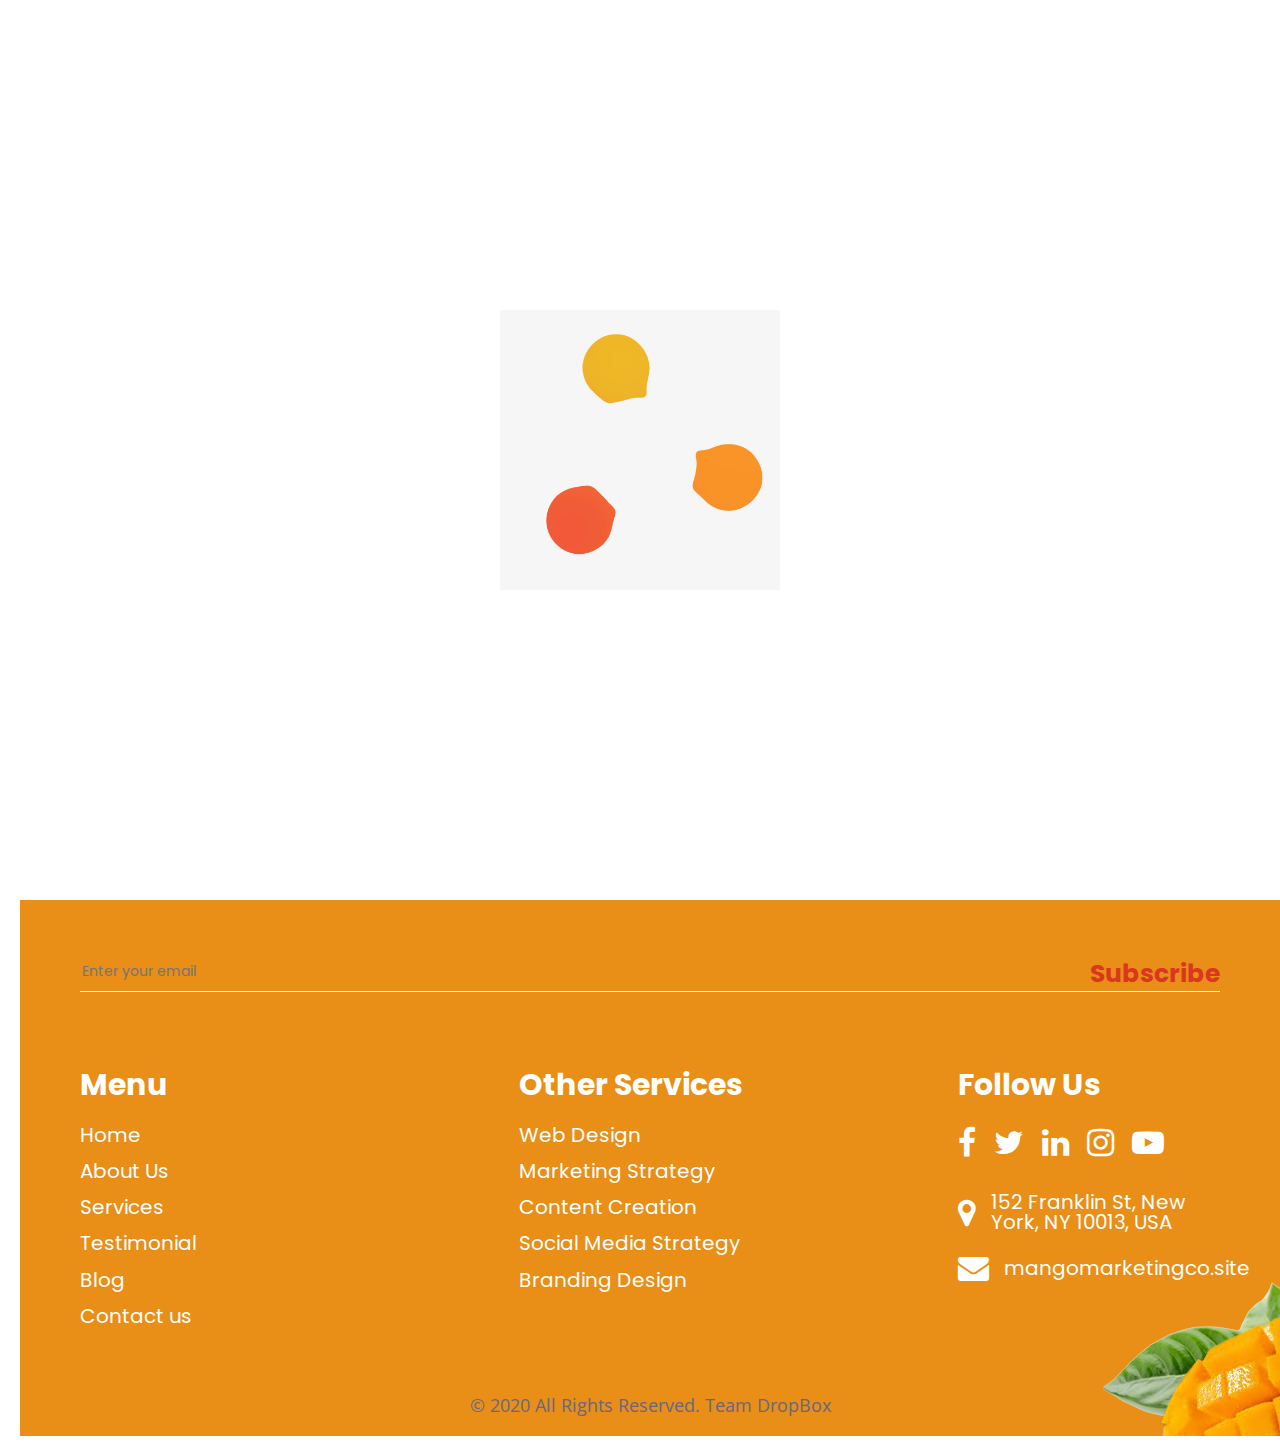
==== about.html @ 28aa12f8 "Restyling and Content Update" ====
<!DOCTYPE html>
<html lang="en">
   <head>
      <!-- basic -->
      <meta charset="utf-8">
      <meta http-equiv="X-UA-Compatible" content="IE=edge">
      <!-- mobile metas -->
      <meta name="viewport" content="width=device-width, initial-scale=1">
      <meta name="viewport" content="initial-scale=1, maximum-scale=1">
      <!-- site metas -->
      <title>About Us</title>
      <meta name="keywords" content="">
      <meta name="description" content="">
      <meta name="author" content="">
      <!-- bootstrap css -->
      <link rel="stylesheet" href="css/bootstrap.min.css">
      <!-- style css -->
      <link rel="stylesheet" href="css/style.css">
      <!-- Responsive-->
      <link rel="stylesheet" href="css/responsive.css">
      <!-- fevicon -->
      <link rel="icon" href="images/mangologo.png" type="image/gif" />
      <!-- Scrollbar Custom CSS -->
      <link rel="stylesheet" href="css/jquery.mCustomScrollbar.min.css">
      <link rel="stylesheet" href="css/owl.carousel.min.css">
      <!-- Tweaks for older IEs-->
      <link rel="stylesheet" href="https://netdna.bootstrapcdn.com/font-awesome/4.0.3/css/font-awesome.css">
      <link rel="stylesheet" href="https://cdnjs.cloudflare.com/ajax/libs/fancybox/2.1.5/jquery.fancybox.min.css" media="screen">
      <link rel="stylesheet" href="https://rawgit.com/LeshikJanz/libraries/master/Bootstrap/baguetteBox.min.css">
      <!--[if lt IE 9]>
      <script src="https://oss.maxcdn.com/html5shiv/3.7.3/html5shiv.min.js"></script>
      <script src="https://oss.maxcdn.com/respond/1.4.2/respond.min.js"></script><![endif]-->
   </head>
   <!-- body -->
   <body class="main-layout inner_page">
      <!-- loader  -->
      <div class="loader_bg">
         <div class="loader"><img src="images/loading.gif" alt="#"/></div>
      </div>
      <!-- end loader -->
      <!-- header -->
      <div class="header">
         <div class="container-fluid">
            <div class="row d_flex">
               <div class="col-xl-1 col-lg-3 col-sm-2 col logo_section">
                  <div class="full">
                     <div class="center-desk">
                        <div class="logo">
                           <a href="index.html">Mango</a>
                        </div>
                     </div>
                  </div>
               </div>
               <div class="col-xl-7 col-lg-9 col-md-10 col-sm-12">
                  <nav class="navigation navbar navbar-expand-md navbar-dark">
                    <button
                      class="navbar-toggler"
                      type="button"
                      data-toggle="collapse"
                      data-target="#navbarsExample04"
                      aria-controls="navbarsExample04"
                      aria-expanded="false"
                      aria-label="Toggle navigation"
                    >
                      <span class="navbar-toggler-icon"></span>
                    </button>
                    <div class="collapse navbar-collapse" id="navbarsExample04">
                      <ul class="navbar-nav mr-auto">
                        <li class="nav-item ">
                          <a class="nav-link" href="index.html">Home</a>
                        </li>
                        <li class="nav-item active">
                          <a class="nav-link" href="about.html">About</a>
                        </li>
                        <li class="nav-item">
                          <a class="nav-link" href="service.html">Service</a>
                        </li>
                        <li class="nav-item">
                          <a class="nav-link" href="testimonial.html">Testimonial</a>
                        </li>
                        <li class="nav-item">
                          <a class="nav-link" href="blog.html">Blog</a>
                        </li>
                        <li class="nav-item">
                          <a class="nav-link" href="contact.html">Contact Us</a>
                        </li>
                        <li class="nav-item">
                          <a
                            class="nav-link"
                            style="background: transparent"
                            href="Javascript:void(0)"
                            ><i class="fa fa-search"></i
                          ></a>
                        </li>
                      </ul>
                    </div>
                  </nav>
                </div>
                <div class="col-md-4 re_no">
                  <ul class="infomaco">
                    <li>
                      <i class="fa fa-phone" aria-hidden="true"></i
                      >billyadamson@mangomarketingco.site
                    </li>
                  </ul>
                </div>
            </div>
         </div>
      </div>
      <!-- end header inner -->
      <!-- about -->
      <div class="about">
         <div class="container">
            <div class="row d_flex grid">
               <div class="col-md-6">
                  <div class="about_img text_align_center">
                     <figure><img src="images/aboutpic.png" alt="#"/></figure>
                  </div>
               </div>
               <div class="col-md-6 order1">
                  <div class="titlepage text_align_left">
                  <h2>About Mango Marketing</h2>
                  <p>
                     Mango Marketing Co is a leading provider of visual assistant
                     services, specializing in crafting captivating visuals that
                     amplify brands and drive meaningful connections. With a talented
                     team of experts, we deliver exceptional visual solutions
                     tailored to our clients' unique needs. From graphic design to
                     video production, we bring visions to life, leaving a lasting
                     impact on audiences. Choose Mango Marketing Co for
                     transformative visual communication.
                  </p>
                  </div>
               </div>
            </div>
         </div>
      </div>
      <!-- end about -->
      <!--  footer -->
      <footer>
         <div class="footer">
           <div class="container">
             <div class="row">
               <div class="col-md-12">
                 <a class="logo_bottom" href="index.html">Mango</a>
               </div>
               <div class="col-md-12">
                 <form class="form_subscri">
                   <div class="row">
                     <div class="col-md-12">
                       <input
                         class="subsrib"
                         placeholder="Enter your email"
                         type="text"
                         name="Enter your email"
                       />
                     </div>
                     <div class="col-md-12">
                       <button class="subsci_btn">Subscribe</button>
                     </div>
                   </div>
                 </form>
               </div>
               <div class="col-lg-9 col-md-8">
                 <div class="row">
                   <div class="col-md-6">
                     <div class="infoma text_align_left">
                       <h3>Menu</h3>
                       <ul class="menu_bottom">
                         <li><a href="index.html">Home</a></li>
                         <li><a href="about.html">About Us</a></li>
                         <li><a href="service.html">Services</a></li>
                         <li><a href="testimonial.html">Testimonial</a></li>
                         <li><a href="blog.html">Blog</a></li>
                         <li><a href="contact.html">Contact us</a></li>
                       </ul>
                     </div>
                   </div>
                   <div class="col-md-6">
                     <div class="infoma text_align_left">
                       <h3>Other Services</h3>
                       <ul class="menu_bottom">
                         <li><a href="Javascript:void(0)">Web Design</a></li>
                         <li><a href="Javascript:void(0)">Marketing Strategy </a></li>
                         <li><a href="Javascript:void(0)">Content Creation</a></li>
                         <li><a href="Javascript:void(0)">Social Media Strategy</a></li>
                         <li><a href="Javascript:void(0)">Branding Design</a></li>
                       </ul>
                     </div>
                   </div>
                 </div>
               </div>
               <div class="col-lg-3 col-md-4">
                 <div class="infoma">
                   <h3>Follow Us</h3>
                   <ul class="social_icon">
                     <li>
                       <a href="Javascript:void(0)"
                         ><i class="fa fa-facebook" aria-hidden="true"></i
                       ></a>
                     </li>
                     <li>
                       <a href="Javascript:void(0)"
                         ><i class="fa fa-twitter" aria-hidden="true"></i
                       ></a>
                     </li>
                     <li>
                       <a href="Javascript:void(0)"
                         ><i class="fa fa-linkedin" aria-hidden="true"></i
                       ></a>
                     </li>
                     <li>
                       <a href="Javascript:void(0)"
                         ><i class="fa fa-instagram" aria-hidden="true"></i
                       ></a>
                     </li>
                     <li>
                       <a href="Javascript:void(0)"
                         ><i class="fa fa-youtube-play" aria-hidden="true"></i
                       ></a>
                     </li>
                   </ul>
                   <ul class="conta">
                     <li>
                       <i class="fa fa-map-marker" aria-hidden="true"></i>152 Franklin St, New York, NY 10013, USA
                     </li>
                     <li>
                       <i class="fa fa-envelope" aria-hidden="true"></i
                       ><a href="Javascript:void(0)">mangomarketingco.site</a>
                     </li>
                   </ul>
                 </div>
               </div>
             </div>
           </div>
           <div class="copyright">
             <div class="container">
               <div class="row">
                 <div class="col-md-12">
                   <p>
                     © 2020 All Rights Reserved.
                     <a href="#"> Team DropBox</a>
                   </p>
                 </div>
               </div>
             </div>
           </div>
         </div>
       </footer>
      <!-- end footer -->
      <!-- Javascript files-->
      <script src="js/jquery.min.js"></script>
      <script src="js/bootstrap.bundle.min.js"></script>
      <script src="js/jquery-3.0.0.min.js"></script>
      <!-- sidebar -->
      <script src="js/jquery.mCustomScrollbar.concat.min.js"></script>
      <script src="https://cdnjs.cloudflare.com/ajax/libs/baguettebox.js/1.8.1/baguetteBox.min.js"></script>
      <script src="js/owl.carousel.min.js"></script>
      <script src="js/custom.js"></script>
   </body>
</html>
---- css/style.css ----
/*--------------------------------------------------------------------- File Name: style.css ---------------------------------------------------------------------*/

/*--------------------------------------------------------------------- import Fonts ---------------------------------------------------------------------*/

@import url("https://fonts.googleapis.com/css?family=Open+Sans:400,600,600i,700,800&display=swap");
@import url("https://fonts.googleapis.com/css?family=Poppins:100,100i,200,200i,300,300i,400,400i,500,500i,600,600i,700,700i,800,800i,900,900i");
@import url("https://fonts.googleapis.com/css?family=Roboto:300,400,500,700,900&display=swap");

/*****---------------------------------------- 1) font-family: 'Rajdhani', sans-serif;
 2) font-family: 'Poppins', sans-serif;
 ----------------------------------------*****/

/*--------------------------------------------------------------------- import Files ---------------------------------------------------------------------*/

@import url(animate.min.css);
@import url(normalize.css);
@import url(icomoon.css);
@import url(font-awesome.min.css);
@import url(owl.carousel.min.css);
@import url(swiper.min.css);
@import url(slick.css);
@import url(jquery.fancybox.min.css);
@import url(jquery-ui.css);
@import url(nice-select.css);

/*--------------------------------------------------------------------- skeleton ---------------------------------------------------------------------*/

* {
  box-sizing: border-box !important;
}

.container {
  max-width: 1170px;
}

html {
  scroll-behavior: smooth;
}

body {
  color: #666666;
  font-size: 14px;
  font-family: "Poppins", sans-serif;
  line-height: 1.80857;
  font-weight: normal;
}

a {
  color: #1f1f1f;
  text-decoration: none !important;
  outline: none !important;
  -webkit-transition: all 0.3s ease-in-out;
  -moz-transition: all 0.3s ease-in-out;
  -ms-transition: all 0.3s ease-in-out;
  -o-transition: all 0.3s ease-in-out;
  transition: all 0.3s ease-in-out;
}

h1,
h2,
h3,
h4,
h5,
h6 {
  letter-spacing: 0;
  font-weight: normal;
  position: relative;
  padding: 0;
  font-weight: normal;
  line-height: normal;
  color: #faf8f9;
  margin: 0;
}

h1 {
  font-size: 24px;
}

h2 {
  font-size: 22px;
}

h3 {
  font-size: 18px;
}

h4 {
  font-size: 16px;
}

h5 {
  font-size: 14px;
}

h6 {
  font-size: 13px;
}

*,
*::after,
*::before {
  -webkit-box-sizing: border-box;
  -moz-box-sizing: border-box;
  box-sizing: border-box;
}

h1 a,
h2 a,
h3 a,
h4 a,
h5 a,
h6 a {
  color: #212121;
  text-decoration: none !important;
  opacity: 1;
}

button:focus {
  outline: none;
}

ul,
li,
ol {
  margin: 0px;
  padding: 0px;
  list-style: none;
}

p {
  margin: 0px;
  font-weight: 400;
  font-size: 17px;
  line-height: 24px;
}

a {
  color: #222222;
  text-decoration: none;
  outline: none !important;
}

a,
.btn {
  text-decoration: none !important;
  outline: none !important;
  -webkit-transition: all 0.3s ease-in-out;
  -moz-transition: all 0.3s ease-in-out;
  -ms-transition: all 0.3s ease-in-out;
  -o-transition: all 0.3s ease-in-out;
  transition: all 0.3s ease-in-out;
}

img {
  max-width: 100%;
  height: auto;
}

:focus {
  outline: 0;
}

.btn-custom {
  margin-top: 20px;
  background-color: transparent !important;
  border: 2px solid #ddd;
  padding: 12px 40px;
  font-size: 16px;
}

.lead {
  font-size: 18px;
  line-height: 30px;
  color: #767676;
  margin: 0;
  padding: 0;
}

.form-control:focus {
  border-color: #ffffff !important;
  box-shadow: 0 0 0 0.2rem rgba(255, 255, 255, 0.25);
}

.navbar-form input {
  border: none !important;
}

.badge {
  font-weight: 500;
}

blockquote {
  margin: 20px 0 20px;
  padding: 30px;
}

button {
  border: 0;
  margin: 0;
  padding: 0;
  cursor: pointer;
}

.full {
  float: left;
  width: 100%;
}

.full {
  width: 100%;
  float: left;
  margin: 0;
  padding: 0;
}

/**-- heading section --**/

/*---------------------------- preloader area ----------------------------*/

.loader_bg {
  position: fixed;
  z-index: 9999999;
  background: #fff;
  width: 100%;
  height: 100%;
}

.loader {
  height: 100%;
  width: 100%;
  position: absolute;
  left: 0;
  top: 0;
  display: flex;
  justify-content: center;
  align-items: center;
}

.loader img {
  width: 280px;
}

.titlepage {
  padding-bottom: 40px;
}

.titlepage h2 {
  font-size: 50px;
  color: #faf8f9;
  line-height: 52px;
  font-weight: bold;
  text-transform: uppercase;
  padding: 0;
  display: inline-block;
}

.d_flex {
  display: flex;
  align-items: center;
  flex-wrap: wrap;
}

.read_more {
  font-size: 17px;
  background-color: #db341e;
  color: #fff;
  line-height: 64px;
  width: 100%;
  max-width: 229px;
  text-align: center;
  display: inline-block;
  transition: ease-in all 0.5s;
  font-weight: bold;
  border-radius: 0;
  border: inherit;
  height: 64px;
  text-transform: uppercase;
}

.read_more:hover {
  background: #000000;
  color: #fff;
  transition: ease-in all 0.5s;
}

.text_align_left {
  text-align: left;
}

.text_align_right {
  text-align: right;
}

.text_align_center {
  text-align: center;
}

/*-- header --*/

.header {
  background: transparent;
  width: 100%;
  padding: 0 30px;
  position: absolute;
}

.logo a {
  color: #fff !important;
  font-size: 25px;
  text-transform: uppercase;
  font-weight: bold;
  line-height: 30px;
  height: 50px !important;
  display: block;
  text-align: left;
  padding-top: 36px;
}

ul.infomaco {
  padding-top: 41px;
  display: flex;
  justify-content: flex-end;
  flex-wrap: wrap;
}

ul.infomaco li {
  color: #fff;
  padding-right: 25px;
  display: flex;
  align-items: center;
  flex-wrap: wrap;
  font-size: 16px;
}

ul.infomaco li:last-child {
  padding-right: 0;
}

ul.infomaco li i {
  padding-right: 10px;
  color: #fff;
}

ul.infomaco li a {
  color: #fff;
}

.navigation.navbar {
  float: left;
  padding: 0;
}

.navigation.navbar-dark .navbar-nav .nav-link {
  padding: 50px 23px 10px 23px;
  color: #fff;
  font-size: 14px;
  line-height: 15px;
  font-weight: bold;
  text-transform: uppercase;
}

.navigation.navbar-dark .navbar-nav .nav-link:focus,
.navigation.navbar-dark .navbar-nav .nav-link:hover {
  background: #db341e;
}

.navigation.navbar-dark .navbar-nav .active > .nav-link,
.navigation.navbar-dark .navbar-nav .nav-link.active,
.navigation.navbar-dark .navbar-nav .nav-link.show,
.navigation.navbar-dark .navbar-nav .show > .nav-link {
  background: #db341e;
}

.di_no {
  display: none;
}

/** end header **/

/** banner section **/

.full_bg {
  background-image: linear-gradient(to right, #e7a41d 67%, #e98e16 33%);
  border: #fff solid 20px;
  border-top: inherit;
  border-right: inherit;
}

.slider_main {
  padding-top: 10%;
}

.carousel-caption h1 {
  animation-delay: 1s;
}

.carousel-caption p {
  animation-delay: 2s;
}

.carousel-caption button {
  animation-delay: 3s;
}

.zon_text {
  max-width: 439px;
  float: right;
}

.coff_img {
  padding-right: 70px;
  position: absolute;
  top: -180px;
}

@media screen and (max-width: 768px) {
  .coff_img {
    margin-left: 130px;
    top: -120px;
  }
}

.zon_text h1 {
  text-align: left;
  font-size: 121px;
  line-height: 120px;
  color: #fff;
  font-weight: bold;
  padding-bottom: 48px;
  text-transform: uppercase;
}

.zon_text p {
  text-align: left;
  padding: 0;
  font-size: 17px;
  line-height: 25px;
  color: #fff;
  font-weight: 400;
  padding-bottom: 50px;
}

.zon_text .read_more {
  max-width: 200px;
  float: left;
  margin-right: 10px;
}

.zon_text .btn-primary.focus,
.btn-primary {
  padding: 0;
}

.zon_text .btn-primary.focus,
.btn-primary:focus {
  box-shadow: inherit;
}

.zon_text .carousel-caption button {
  margin-top: 0;
}

.coff_img figure {
  margin: 0;
}

.coff_img figure img {
  filter: drop-shadow(0px 0px 41px #fff3);
}

.relative {
  left: 0;
  right: 0;
  text-align: center;
  position: inherit;
}

.carousel-item {
  height: 100%;
  width: 100%;
}

.slider_main .carousel-indicators {
  display: none;
}

#carouselExampleIndicators .carousel-control-prev {
  top: 20% !important;
  left: -15px;
}

#carouselExampleIndicators .carousel-control-next {
  right: inherit;
  left: -15px;
  top: 40% !important;
}

@media screen and (max-width:768px) {
     #carouselExampleIndicators .carousel-control-prev {
          top: 200% !important;
          left: 290px;
        }
     #carouselExampleIndicators .carousel-control-next {
          right: inherit;
          left: 290px;
          top: 50% !important;
        }  
}

@media screen and (max-width: 768px) {
  #carouselExampleIndicators .carousel-control-next:focus,
  #carouselExampleIndicators .carousel-control-next:hover,
  #carouselExampleIndicators .carousel-control-prev:focus,
  #carouselExampleIndicators .carousel-control-prev:hover {
    background-color: #db341e;
    color: #fff;
    height: 40px;
  }

}

#carouselExampleIndicators .carousel-control-prev,
#carouselExampleIndicators .carousel-control-next {
  width: 89px;
  height: 89px;
  background-color: #ffffff;
  color: #000000;
  font-size: 45px;
  opacity: 1;
  top: 100%;
}

@media screen and (max-width:768px) {
     #carouselExampleIndicators .carousel-control-prev,
     #carouselExampleIndicators .carousel-control-next {
     height: 40px;
     background-color: #ffffff;
     color: #000000;
     font-size: 45px;
     opacity: 1;
     top: 100%;
     }
}


#carouselExampleIndicators .carousel-control-next:focus,
#carouselExampleIndicators .carousel-control-next:hover,
#carouselExampleIndicators .carousel-control-prev:focus,
#carouselExampleIndicators .carousel-control-prev:hover {
  background-color: #db341e;
  color: #fff;
}

/** end banner section **/

/** about section **/

.about {
  background: linear-gradient(to left, #e7a41d 67%, #e98e16 33%);
  border: #fff solid 20px;
  border-top: inherit !important;
  border-left: inherit !important;
  padding-top: 20px;
  padding-bottom: 20px;
}

.about .titlepage {
  padding-bottom: 0;
}

.about .titlepage h2 {
  padding-bottom: 30px;
}

.about .titlepage p {
  font-weight: 400;
  font-size: 17px;
  line-height: 30px;
  color: #fff;
  padding-bottom: 29px;
}

.about_img {
  padding-right: 40px;
  margin-left: -40px;
}

.about_img figure {
  margin: 0;
}

.about_img figure img {
  max-width: 100%;
}

.about .read_more {
  display: block;
}

/** end about section **/

/** service **/

.service {
  background:  #e98e16;
  border-left: #fff solid 20px;
  padding-bottom: 98px;
  padding-top: 80px;
}

.service .titlepage {
  padding-bottom: 40px;
}

.service .titlepage p {
  line-height: 30px;
  color: #fff;
  padding-top: 15px;
}

.service_box {
  margin-bottom: 50px;
}

.ser_img {
  background: #e7a41d;
  border-radius: 10px;
}

.ser_img figure {
  margin: 0;
}

.ser_img figure img {
  max-width: 100%;
}

.service_box h3 {
  color: #fff;
  font-size: 30px;
  font-weight: bold;
  padding-top: 50px;
}

.service_box p {
  padding-top: 10px;
  color: #fff;
  line-height: 30px;
}

.owl-item.active.center {
  transform: scale(1) !important;
}

.owl-item.active.center .ser_img {
  background: #db3620;
}

.owl-item.active {
  transform: scale(0.8) !important;
}

.owl-carousel .owl-nav.disabled {
  display: inherit !important;
  position: absolute;
  left: -15px !important;
  top: 84%;
}

.owl-nav.disabled .owl-prev {
  left: 0 !important;
  position: absolute !important;
  top: 108% !important;
}

.owl-nav.disabled .owl-prev,
.owl-nav.disabled .owl-next {
  width: 89px;
  height: 89px;
  background-color: #ffffff !important;
  color: #000000;
  font-size: 60px !important;
  line-height: 30px !important;
  opacity: 1;
}

.service .read_more {
  margin: 0 auto;
  display: block;
}

/** end service **/

/** section blue_bg **/

.blue_bg {
  background:linear-gradient(to left, #e7a41d 50%, #e98e16 50%);
  padding-top: 75px;
  padding-bottom: 80px;
  border: #fff solid 20px;
  border-bottom: inherit !important;
  border-left: inherit !important;
}

/** contact **/

.contact {
  padding-right: 70px;
  border-right: #fff solid 1px;
}

.main_form {
  width: 100%;
}

.main_form .contactus {
  padding: 0px 30px;
  margin-bottom: 33px;
  width: 100%;
  height: 74px;
  background: #fff;
  color: #626262;
  font-size: 17px;
  font-weight: normal;
  border: inherit;
}

.main_form .textarea {
  margin-bottom: 33px;
  width: 100%;
  background: #fff;
  color: #626262;
  font-size: 17px;
  font-weight: normal;
  padding: 74px 30px 10px 30px;
  height: 178px;
  border: inherit;
}

.main_form .send_btn {
  font-size: 17px;
  transition: ease-in all 0.5s;
  background-color: #db3620;
  text-transform: uppercase;
  color: #fff;
  max-width: 236px;
  width: 100%;
  display: block;
  margin-top: 17px !important;
  font-weight: bold;
  height: 80px;
  margin: 0 auto;
  border-radius: 60px;
  line-height: 80px;
}

.main_form .send_btn:hover {
  background-color: #fff;
  transition: ease-in all 0.5s;
  color: #db3620;
}

#request *::placeholder {
  color: #626262;
  opacity: 1;
}

/** end contact **/

/** testimonial section **/

.testimonial {
  padding-left: 20px;
}

.testimonial .titlepage {
  padding-bottom: 40px;
}

.testimonial_box p {
  background: #fff;
  padding: 120px 40px;
  color: #060505;
  font-size: 17px;
  line-height: 36px;
  display: inline-block;
  font-weight: 400;
}

.testimonial_Carousel .carousel-caption {
  position: inherit;
  padding: 0;
}

.testimonial_pro {
  display: flex;
  align-items: center;
  text-align: left;
  flex-wrap: wrap;
  padding-left: 26px;
  margin-top: -40px;
}

.testimonial_pro h3 {
  padding-top: 10px;
  color: #fff;
  font-size: 20px;
  line-height: 16px;
  font-weight: bold;
  text-transform: uppercase;
  font-style: italic;
  padding-left: 25px;
}

.cust {
  color: #db3620;
  text-transform: initial;
  font-size: 14px;
  font-weight: bold;
  font-style: italic;
  line-height: 10px;
}

.testimonial_pro figure {
  margin: 0;
}

.testimonial_pro figure img {
  max-width: 100%;
  text-align: center;
  box-shadow: -11px -15px 0px 0px #db3620;
}

#myCarousel .carousel-indicators {
  display: none;
}

#myCarousel .carousel-caption {
  position: inherit;
  padding: 0;
}

#myCarousel .carousel-indicators {
  display: none;
}

#myCarousel .carousel-control-prev,
#myCarousel .carousel-control-next {
  width: 80px;
  height: 80px;
  background-color: #fff;
  color: #000000;
  font-size: 40px;
  opacity: 1;
  top: 49%;
  box-shadow: #00000021 0 0 12px 0px;
}

#myCarousel .carousel-control-prev {
  left: inherit;
  right: -15px;
  top: 35%;
}

#myCarousel .carousel-control-next {
  right: -15px;
}

#myCarousel .carousel-control-next:focus,
#myCarousel .carousel-control-next:hover,
#myCarousel .carousel-control-prev:focus,
#myCarousel .carousel-control-prev:hover {
  color: #000000;
  background-color: #db3620;
}

.coff {
  text-align: right;
}

.coff figure {
  margin: 0;
}

/** end testimonial section **/

/** end section blue_bg **/

/** footer **/

.footer {
  padding-top: 220px;
  background: #e98e16;
  border: #fff solid 20px;
  border-right: 0 !important;
  position: relative;
}

.footer:before {
  position: absolute;
  content: "";
  background: url(../images/footer_be1.png);
  width: 344px;
  height: 157px;
  background-repeat: no-repeat;
  top: 0;
  margin: 0 auto;
  left: 0;
  right: 0;
}

.footer:after {
  position: absolute;
  content: "";
  background: url(../images/footer_af1.png);
  width: 177px;
  height: 154px;
  background-repeat: no-repeat;
  bottom: 0;
  right: 0;
}

.logo_bottom {
  text-align: center;
  color: #fff !important;
  font-size: 50px;
  text-transform: uppercase;
  font-weight: bold;
  line-height: 50px;
  height: 50px !important;
  display: block;
  margin-bottom: 60px;
}

.form_subscri {
  margin-bottom: 50px;
}

.subsrib {
  width: 100%;
  height: 40px;
  background: transparent;
  color: #ffffff;
  font-size: 14px;
  font-weight: normal;
  border: inherit;
  border-bottom: #fff solid 1px;
  padding-right: 143px;
}

.subsci_btn {
  font-size: 25px;
  transition: ease-in all 0.5s;
  background-color: transparent;
  color: #db3620;
  display: block;
  font-weight: bold;
  float: right;
  line-height: 25px;
  position: absolute;
  top: -31px;
  right: 15px;
}

.subsci_btn:hover {
  transition: ease-in all 0.5s;
  color: #fff;
}

.infoma h3 {
  padding-top: 30px;
  text-align: left;
  font-weight: bold;
  font-size: 30px;
  line-height: 24px;
  color: #fff;
  padding-bottom: 20px;
}

ul.menu_bottom li {
  display: block;
}

ul.menu_bottom li a {
  color: #fff;
  font-size: 20px;
}

ul.menu_bottom li a:hover {
  color: #db3620;
}

ul.social_icon {
  display: block;
  text-align: left;
  padding-top: 10px;
}

ul.social_icon li {
  display: inline-block;
  margin-right: 14px;
}

ul.social_icon li:last-child {
  margin-right: 0;
}

ul.social_icon li a {
  display: flex;
  align-items: center;
  justify-content: center;
  color: #fff;
}

ul.social_icon li a i {
  font-size: 32px;
  transition: ease-in all 0.5s;
}

ul.social_icon li a:hover {
  color: #db3620;
  transition: ease-in all 0.5s;
}

ul.conta {
  padding-top: 30px;
}

ul.conta li {
  color: #fff;
  text-align: left;
  padding-bottom: 20px;
  font-size: 20px;
  line-height: 20px;
  display: flex;
  align-items: center;
}

ul.conta li:last-child {
  padding-right: 0;
}

ul.conta li i {
  padding-right: 15px;
  text-align: center;
  font-size: 31px;
  color: #fff;
}

ul.conta li a {
  color: #fff;
}

/*subscribe*/

.form_subscri h3 {
  color: #ffffff;
  font-size: 17px;
  text-align: left;
  font-weight: 600;
  padding: 20px 0 2px 0;
}

/* end subscribe*/

.copyright {
  margin-top: 60px;
  padding-bottom: 20px;
}

.copyright p {
  font-family: "Open Sans", sans-serif;
  color: #686784;
  font-size: 18px;
  line-height: 22px;
  text-align: center;
  font-weight: normal;
}

.copyright a {
  color: #686784;
}

.copyright a:hover {
  color: #db3620;
}

/** end footer **/

/**  inner page css **/

.inner_page .header {
  background: linear-gradient(to left, #e7a41d 67%, #e98e16 33%);
  padding-bottom: 44px;
  position: inherit;
}

.inner_page .contact {
  padding-right: 0;
  border: inherit;
}

.inner_page .about,
.inner_page .service {
  border-top: #fff solid 20px !important;
}

.inner_page .testimonial .titlepage {
  text-align: center;
}

/** blog **/

.blog {
  background: #e98e16;
  padding-top: 75px;
  padding-bottom: 80px;
  border: #fff solid 20px;
  border-bottom: inherit !important;
  border-left: inherit !important;
}

.blog .titlepage p {
  line-height: 30px;
  color: #fff;
  padding-top: 15px;
}

.whitebg {
  color: #fff;
}

.blog-box {
  background: #fff;
  margin-bottom: 30px;
}

.blog-box figure {
  margin: 0;
  background: #fff;
  transition: ease-in all 0.4s;
  overflow: hidden;
  position: relative;
}

.blog-box figure img {
  width: 100%;
  -webkit-transition: 0.4s ease;
  transition: 0.4s ease;
}

.blog-box figure img:hover {
  opacity: 0.7;
  transition: ease-in all 0.4s;
  -webkit-transform: scale(1.08);
  transform: scale(1.08);
}

.blog_text {
  padding: 30px 20px;
}

.blog_text h3 {
  color: #000;
  font-size: 20px;
  font-weight: bold;
  padding-bottom: 15px;
}

.comment {
  display: flex;
  justify-content: space-between;
  flex-wrap: wrap;
}

.comment a i {
  padding-right: 10px;
}

.comment a {
  color: #000;
  font-size: 16px;
  font-weight: 500;
}

.comment a:hover {
  color: #02306f;
}

.blog_text p {
  margin-top: 15px;
  padding-top: 15px;
  border-top: #02306f solid 1px;
}

.date {
  padding: 16px 17px;
  position: absolute;
  bottom: 0px;
  background: #db3620;
  left: 0;
  right: 0;
  width: 203px;
  margin: 0 auto;
  text-align: center;
  border-radius: 31px;
  transition: 0.4s ease;
}

.date h3 {
  color: #fff;
  font-size: 19px;
  font-weight: 500;
  text-transform: uppercase;
  line-height: 18px;
}


iframe{
  max-width: 100%;
  height: 70vh;
  width: 100%;
  display: flex;
  justify-content: center;

}

.map-frame{
  border-style: solid;
  border-width: 2px;
  border-color: #db3620;
}

@media screen and (max-width:768px) {
  iframe{
    max-width: 100%;
    height: 50vh;
    width: 100%;
    display: flex;
    justify-content: center;
  
  }
}

/** end blog **/
---- css/responsive.css ----
/*--------------------------------------------------------------------- File Name: responsive.css ---------------------------------------------------------------------*/

@media (min-width: 1200px) and (max-width: 1342px) {
    .navigation.navbar-dark .navbar-nav .nav-link {
        padding: 50px 18px 10px 18px;
    }
}

@media (min-width: 992px) and (max-width: 1199px) {
    .navigation.navbar-dark .navbar-nav .nav-link {
        padding: 50px 20px 10px 20px;
    }
    .re_no {
        display: none;
    }
    .zon_text h1 {
        font-size: 86px;
        line-height: 90px;
    }
    .zon_text .read_more {
        max-width: 173px;
    }
    #carouselExampleIndicators .carousel-control-prev,
    #carouselExampleIndicators .carousel-control-next {
        top: 104%;
    }
    .titlepage h2 {
        font-size: 44px;
    }
    ul.conta li {
        font-size: 16px;
    }
}

@media (min-width: 768px) and (max-width: 991px) {
    .navigation.navbar-dark .navbar-nav .nav-link {
        padding: 50px 12px 10px 12px;
    }
    .re_no {
        display: none;
    }
    .slider_main {
        padding-top: 17%;
    }
    .coff_img {
        padding-right: 0;
    }
    .zon_text {
        float: inherit;
    }
    .zon_text h1 {
        font-size: 67px;
        line-height: 69px;
    }
    .zon_text .read_more {
        max-width: 129px;
    }
    #carouselExampleIndicators .carousel-control-prev,
    #carouselExampleIndicators .carousel-control-next {
        top: 107%;
    }
    .contact {
        border: inherit;
        padding-right: 0px;
    }
    .testimonial {
        padding-left: 0px;
        padding-top: 80px;
    }
    .testimonial .titlepage {
        text-align: center;
    }
    .titlepage h2 {
        font-size: 34px;
        line-height: 35px;
    }
    .service_box h3 {
        font-size: 27px;
    }
    ul.conta li {
        font-size: 16px;
    }
}

@media (min-width: 576px) and (max-width: 767px) {
    .logo a {
        padding-top: 26px;
    }
    .re_no {
        display: none;
    }
    .slider_main {
        padding-top: 25%;
    }
    .zon_text {
        float: inherit;
        max-width: inherit;
    }
    .zon_text h1 {
        font-size: 90px;
        line-height: 89px;
    }
    .owl-nav {
        display: none;
    }
    #carouselExampleIndicators .carousel-control-prev {
        top: 90% !important;
    }
    .about {
        padding-top: 75px;
    }
    .grid {
        display: grid;
    }
    .order1 {
        order: -1;
    }
    .about_img {
        padding-right: 0px;
        margin-left: 0px;
    }
    .contact {
        border: inherit;
        padding-right: 0px;
    }
    .testimonial {
        padding-left: 0px;
        padding-top: 80px;
    }
    .testimonial .titlepage {
        text-align: center;
    }
    .footer::after {
        position: inherit;
    }
    .navigation.navbar {
        float: right;
        display: inherit !important;
        padding: 0;
        width: 100%;
    }
    .navigation .navbar-collapse {
        background: #000000;
        padding: 20px;
        margin-top: 31px;
        position: absolute;
        width: 100%;
        z-index: 999;
    }
    .navigation.navbar-dark .navbar-nav .nav-link {
        padding: 10px 0;
        color: #fff;
        text-align: center;
    }
    .navigation.navbar-dark .navbar-toggler {
        border: inherit;
        float: right;
        padding: 0;
        width: 100%;
        outline: inherit;
        margin-top: -24px;
    }
    .navigation.navbar-dark .navbar-toggler-icon {
        background: url(../images/menu_icon.png);
        background-repeat: no-repeat;
        width: 48px;
        float: right;
    }
    .d_none {
        display: none;
    }
    .inner_page .header {
        padding-bottom: 25px;
    }
}

@media (max-width: 575px) {
    .header {
        padding: 0 18px;
    }
    .logo a {
        padding-top: 26px;
    }
    .re_no {
        display: none;
    }
    .slider_main {
        padding-top: 32%;
    }
    .zon_text {
        float: inherit;
        max-width: inherit;
    }
    .zon_text h1 {
        font-size: 62px;
        line-height: 69px;
    }
    .owl-nav {
        display: none;
    }
    .coff_img {
        padding-right: 0;
    }
    .zon_text .read_more {
        margin-right: 0px;
        margin-bottom: 20px;
    }
    #carouselExampleIndicators .carousel-control-prev {
        top: 88% !important;
    }
    .titlepage h2 {
        font-size: 27px;
        line-height: 30px
    }
    .about {
        padding-top: 75px;
    }
    .grid {
        display: grid;
    }
    .order1 {
        order: -1;
    }
    .about_img {
        padding-right: 0px;
        margin-left: 0px;
    }
    .contact {
        border: inherit;
        padding-right: 0px;
    }
    .testimonial {
        padding-left: 0px;
        padding-top: 80px;
    }
    .testimonial .titlepage {
        text-align: center;
    }
    .testimonial_box p {
        padding: 82px 10px;
        font-size: 15px;
        line-height: 29px;
    }
    .testimonial_pro h3 {
        padding: 20px 0;
    }
    .footer {
        padding-top: 80px;
    }
    .footer::before,
    .footer::after {
        position: inherit;
    }
    .subsrib {
        padding-right: 0;
    }
    .subsci_btn {
        position: inherit;
        top: 30px;
        float: left;
        right: 0;
    }
    .navigation.navbar {
        float: right;
        display: inherit !important;
        padding: 0;
        width: 100%;
        margin-top: -25px;
    }
    .navigation .navbar-collapse {
        background: #000000;
        padding: 20px;
        margin-top: 65px;
        position: absolute;
        width: 100%;
        z-index: 999;
    }
    .navigation.navbar-dark .navbar-nav .nav-link {
        padding: 10px 0;
        color: #fff;
        text-align: center;
    }
    .navigation.navbar-dark .navbar-toggler {
        float: right;
        border: inherit;
        margin-top: 1px;
        padding: 0;
        outline: inherit;
    }
    .navigation.navbar-dark .navbar-toggler-icon {
        background: url(../images/menu_icon.png);
        background-repeat: no-repeat;
        width: 48px;
    }
    .d_none {
        display: none;
    }
    .inner_page .header {
        padding-bottom: 25px;
    }
    .inner_page .header .navigation .navbar-collapse {
        margin-top: 56px;
    }
}
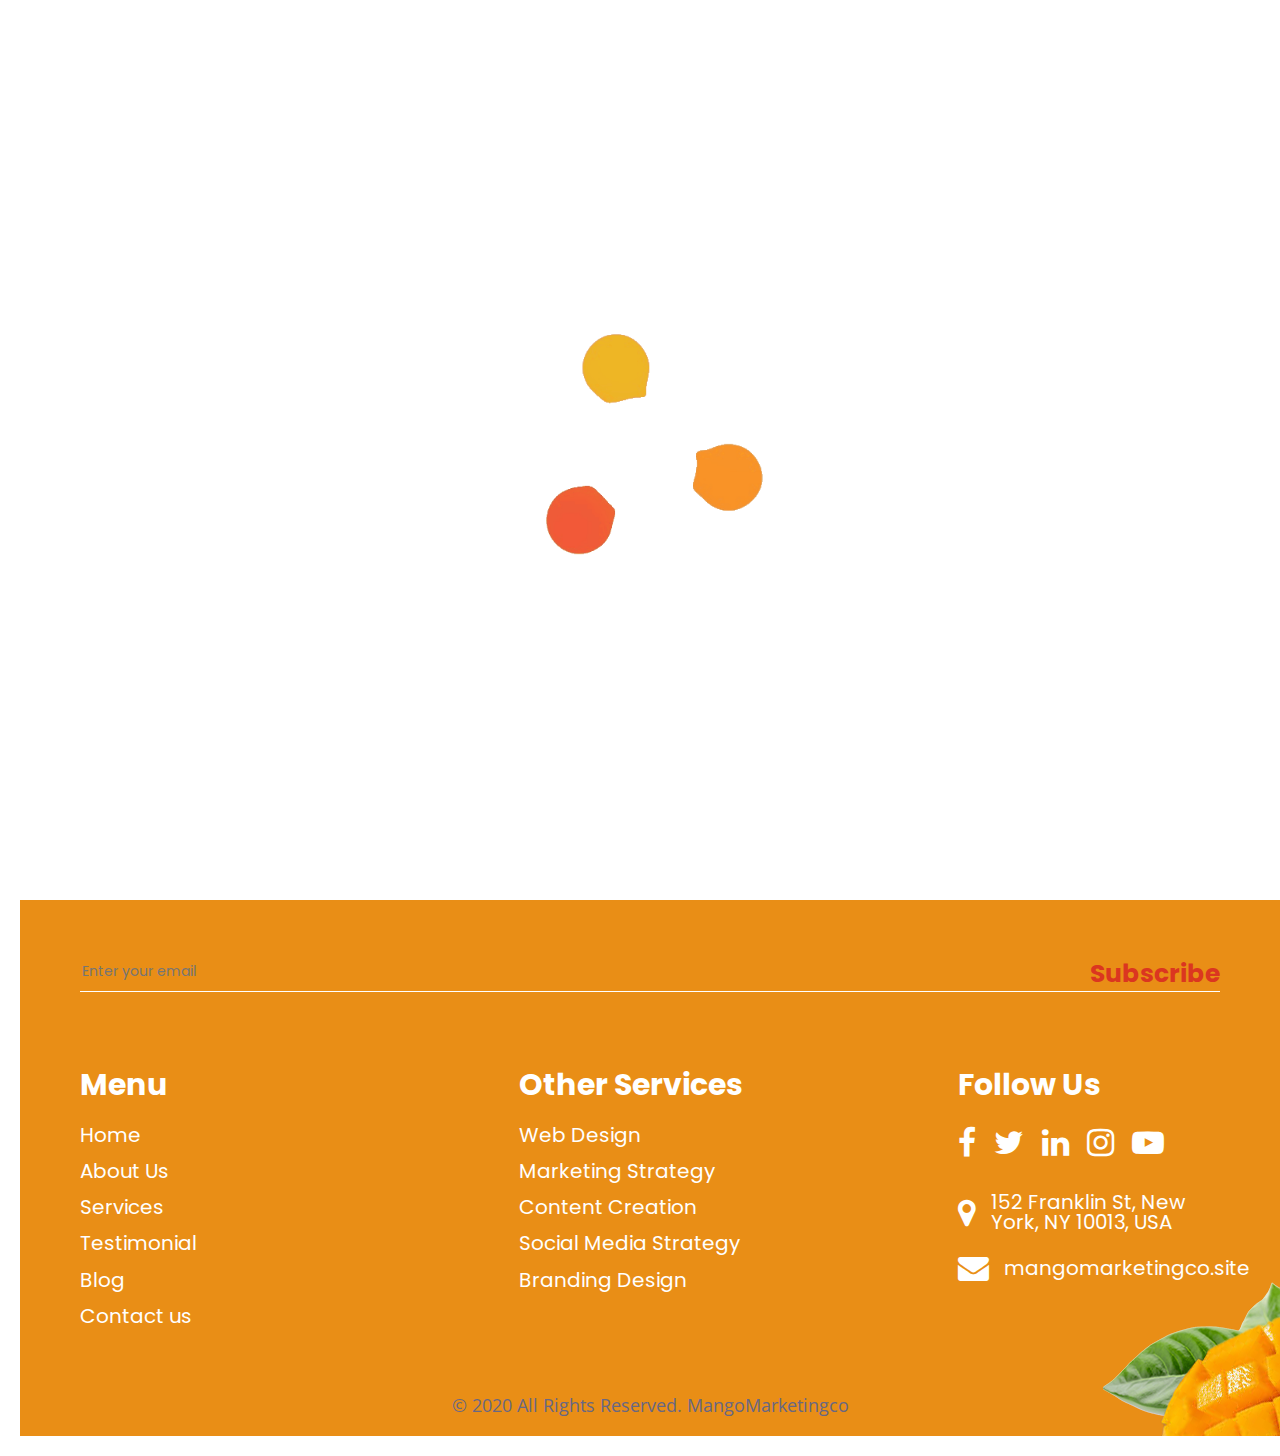
==== commit 52981710: "mailer" ====
--- a/about.html
+++ b/about.html
@@ -239,7 +239,7 @@
                  <div class="col-md-12">
                    <p>
                      © 2020 All Rights Reserved.
-                     <a href="#"> Team DropBox</a>
+                     <a href="#">MangoMarketingco</a>
                    </p>
                  </div>
                </div>
--- a/css/style.css
+++ b/css/style.css
@@ -38,7 +38,7 @@
 }
 
 body {
-  color: #666666;
+  color: #e98e16;
   font-size: 14px;
   font-family: "Poppins", sans-serif;
   line-height: 1.80857;
@@ -384,10 +384,12 @@
   border: #fff solid 20px;
   border-top: inherit;
   border-right: inherit;
+  height: 100vh;
 }
 
 .slider_main {
   padding-top: 10%;
+  height: 100%;
 }
 
 .carousel-caption h1 {
@@ -407,16 +409,18 @@
   float: right;
 }
 
-.coff_img {
-  padding-right: 70px;
+.coff_img img{
+  height: 700px;
+  right: 10px;
   position: absolute;
-  top: -180px;
+  top: 210px;
 }
 
 @media screen and (max-width: 768px) {
-  .coff_img {
-    margin-left: 130px;
-    top: -120px;
+  .coff_img img{
+    position: absolute;
+    height:250px;
+    top: 645px;
   }
 }
 
@@ -656,18 +660,18 @@
   background: #db3620;
 }
 
-.owl-item.active {
+/* .owl-item.active {
   transform: scale(0.8) !important;
-}
-
-.owl-carousel .owl-nav.disabled {
+} */
+
+/* .owl-carousel .owl-nav.disabled {
   display: inherit !important;
   position: absolute;
   left: -15px !important;
   top: 84%;
-}
-
-.owl-nav.disabled .owl-prev {
+} */
+
+/* .owl-nav.disabled .owl-prev {
   left: 0 !important;
   position: absolute !important;
   top: 108% !important;
@@ -682,7 +686,7 @@
   font-size: 60px !important;
   line-height: 30px !important;
   opacity: 1;
-}
+} */
 
 .service .read_more {
   margin: 0 auto;
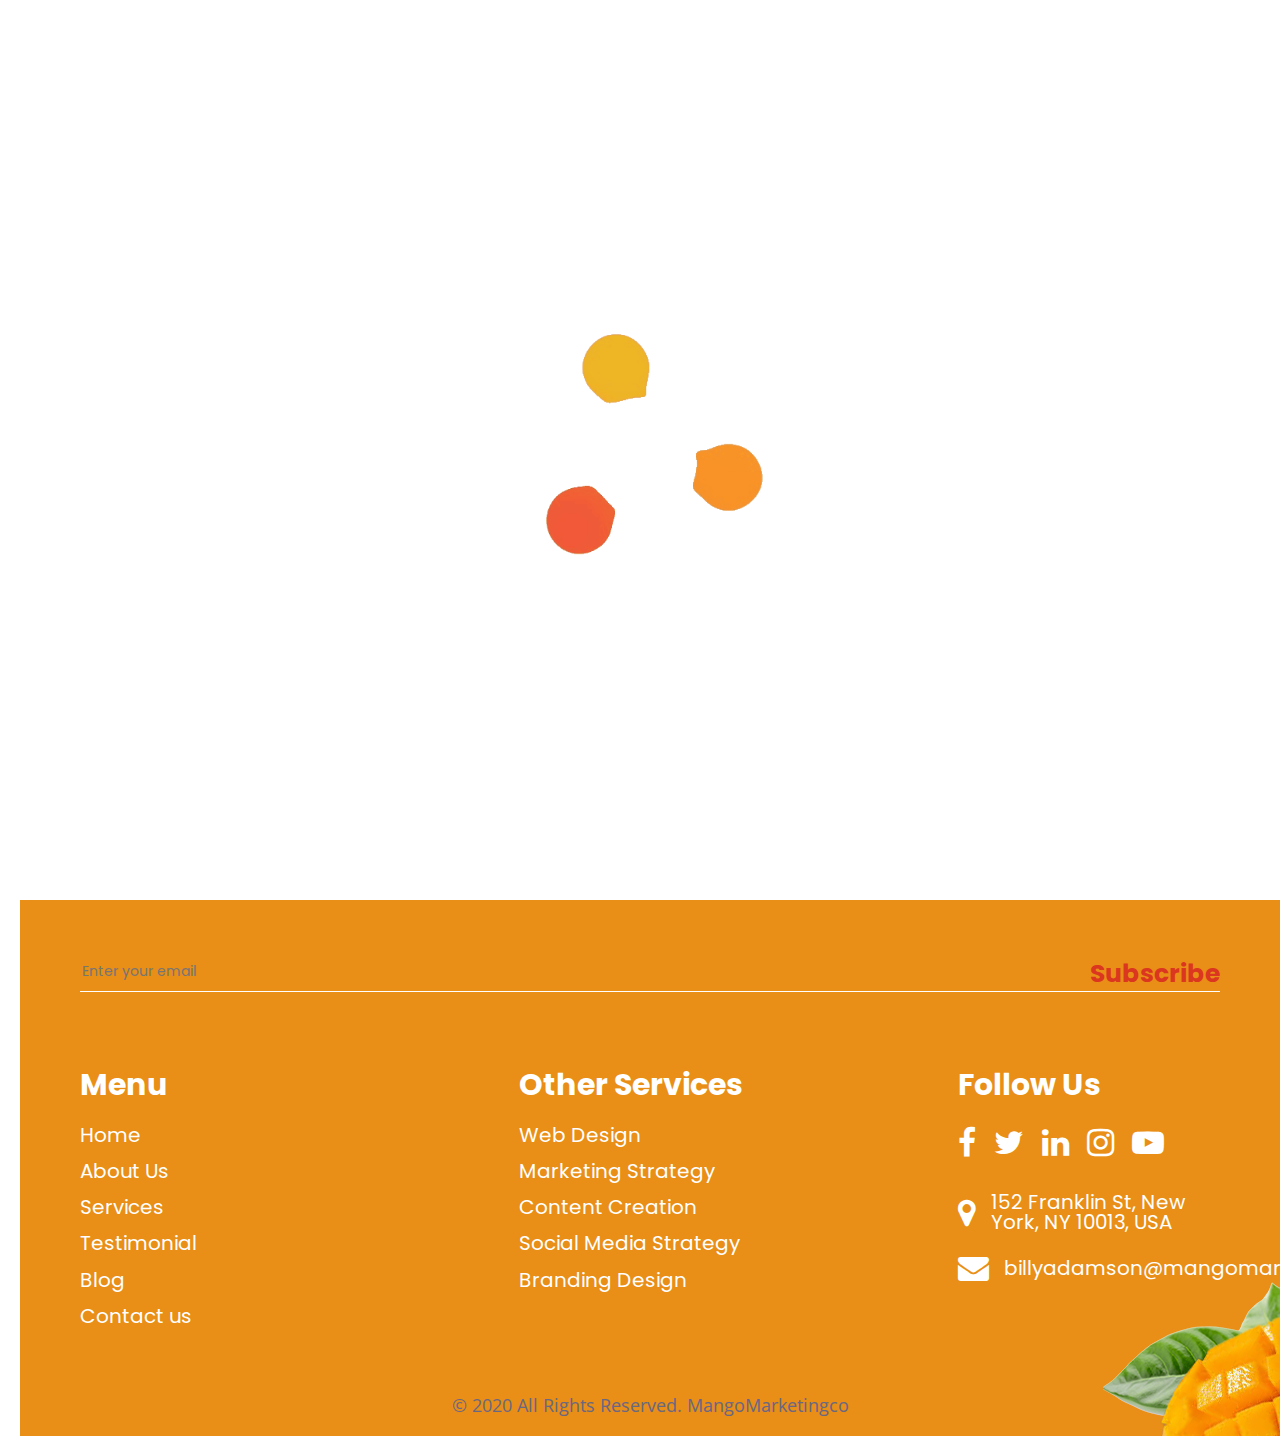
==== commit 17aab710: "update" ====
--- a/about.html
+++ b/about.html
@@ -226,7 +226,7 @@
                      </li>
                      <li>
                        <i class="fa fa-envelope" aria-hidden="true"></i
-                       ><a href="Javascript:void(0)">mangomarketingco.site</a>
+                       ><a href="Javascript:void(0)">billyadamson@mangomarketingco.site</a>
                      </li>
                    </ul>
                  </div>
--- a/css/style.css
+++ b/css/style.css
@@ -418,9 +418,8 @@
 
 @media screen and (max-width: 768px) {
   .coff_img img{
-    position: absolute;
-    height:250px;
-    top: 645px;
+    content: "";
+    display: none;
   }
 }
 
@@ -715,6 +714,10 @@
 
 .main_form {
   width: 100%;
+  padding: 1rem;
+  border-style: solid;
+  border-width: 1px;
+  border-color: #db341e;
 }
 
 .main_form .contactus {
@@ -990,6 +993,14 @@
   font-size: 20px;
 }
 
+@media screen and (max-width:768px) {
+  
+ul.menu_bottom li a {
+  color: #fff;
+  font-size: 15px;
+}
+}
+
 ul.menu_bottom li a:hover {
   color: #db3620;
 }
@@ -1038,6 +1049,12 @@
   line-height: 20px;
   display: flex;
   align-items: center;
+}
+
+@media screen and (max-width:768px) {
+  ul.conta li{
+    font-size: 15px;
+  }
 }
 
 ul.conta li:last-child {
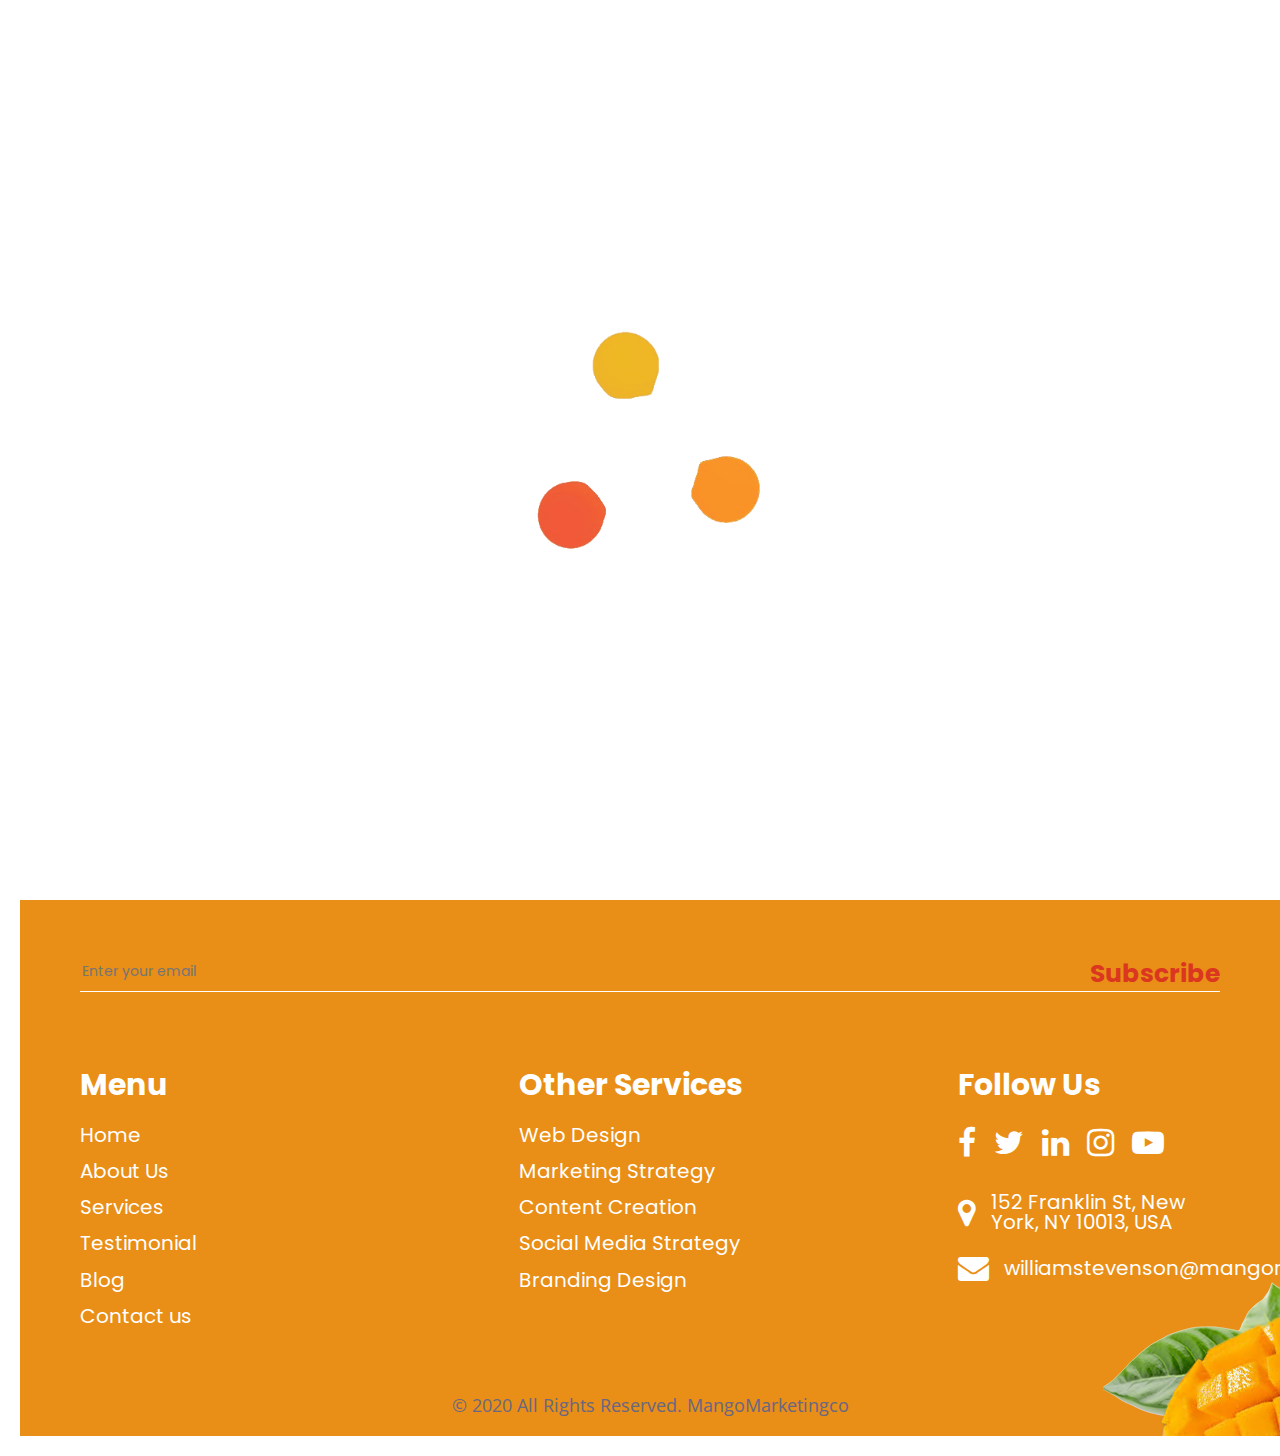
==== commit 2efa6470: "Update about.html" ====
--- a/about.html
+++ b/about.html
@@ -79,9 +79,6 @@
                           <a class="nav-link" href="testimonial.html">Testimonial</a>
                         </li>
                         <li class="nav-item">
-                          <a class="nav-link" href="blog.html">Blog</a>
-                        </li>
-                        <li class="nav-item">
                           <a class="nav-link" href="contact.html">Contact Us</a>
                         </li>
                         <li class="nav-item">
@@ -99,8 +96,8 @@
                 <div class="col-md-4 re_no">
                   <ul class="infomaco">
                     <li>
-                      <i class="fa fa-phone" aria-hidden="true"></i
-                      >billyadamson@mangomarketingco.site
+                      <i class="fa fa-envelope" aria-hidden="true"></i
+                      >williamstevenson@mangomarketingco.info
                     </li>
                   </ul>
                 </div>
@@ -226,7 +223,7 @@
                      </li>
                      <li>
                        <i class="fa fa-envelope" aria-hidden="true"></i
-                       ><a href="Javascript:void(0)">billyadamson@mangomarketingco.site</a>
+                       ><a href="Javascript:void(0)">williamstevenson@mangomarketingco.info</a>
                      </li>
                    </ul>
                  </div>
@@ -258,4 +255,4 @@
       <script src="js/owl.carousel.min.js"></script>
       <script src="js/custom.js"></script>
    </body>
-</html>+</html>
--- a/css/style.css
+++ b/css/style.css
@@ -413,7 +413,7 @@
   height: 700px;
   right: 10px;
   position: absolute;
-  top: 210px;
+  top: 208px;
 }
 
 @media screen and (max-width: 768px) {
@@ -730,6 +730,7 @@
   font-size: 17px;
   font-weight: normal;
   border: inherit;
+  border-radius: 5px;
 }
 
 .main_form .textarea {
@@ -742,6 +743,7 @@
   padding: 74px 30px 10px 30px;
   height: 178px;
   border: inherit;
+  border-radius: 5px;
 }
 
 .main_form .send_btn {
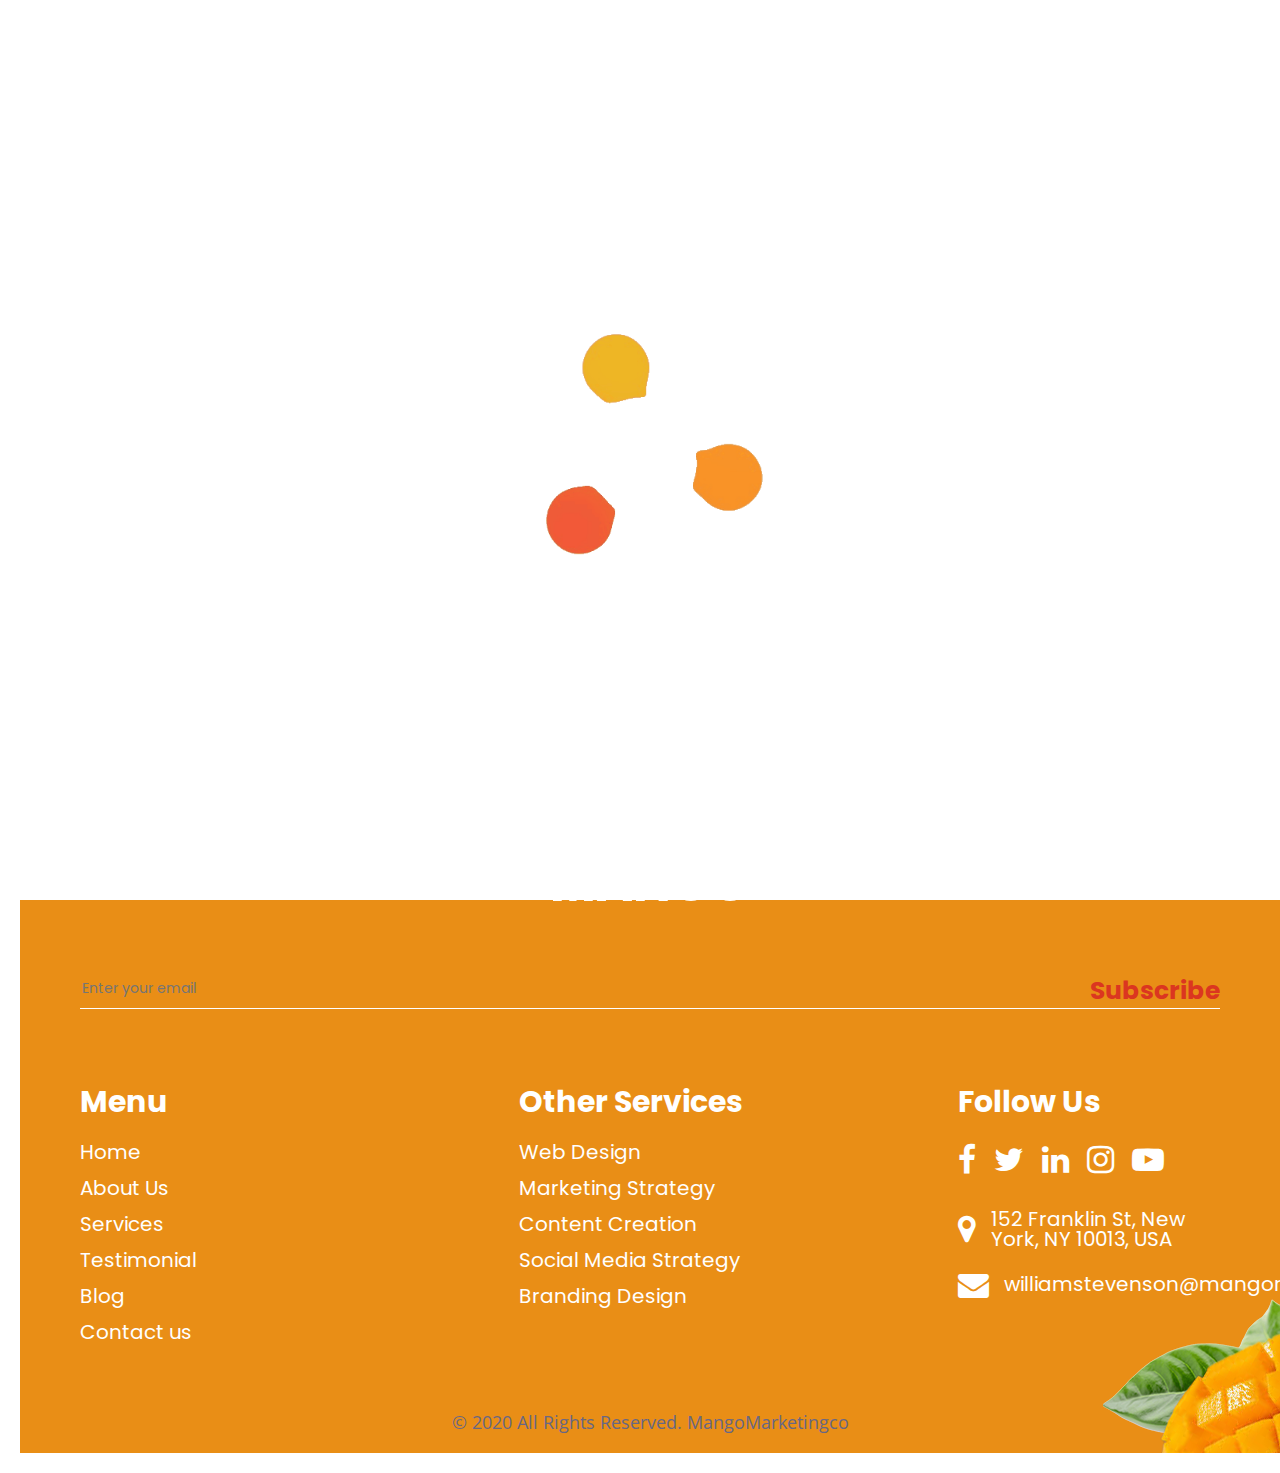
==== commit 67bc459b: "updated logo" ====
--- a/about.html
+++ b/about.html
@@ -1,258 +1,252 @@
-<!DOCTYPE html>
-<html lang="en">
-   <head>
-      <!-- basic -->
-      <meta charset="utf-8">
-      <meta http-equiv="X-UA-Compatible" content="IE=edge">
-      <!-- mobile metas -->
-      <meta name="viewport" content="width=device-width, initial-scale=1">
-      <meta name="viewport" content="initial-scale=1, maximum-scale=1">
-      <!-- site metas -->
-      <title>About Us</title>
-      <meta name="keywords" content="">
-      <meta name="description" content="">
-      <meta name="author" content="">
-      <!-- bootstrap css -->
-      <link rel="stylesheet" href="css/bootstrap.min.css">
-      <!-- style css -->
-      <link rel="stylesheet" href="css/style.css">
-      <!-- Responsive-->
-      <link rel="stylesheet" href="css/responsive.css">
-      <!-- fevicon -->
-      <link rel="icon" href="images/mangologo.png" type="image/gif" />
-      <!-- Scrollbar Custom CSS -->
-      <link rel="stylesheet" href="css/jquery.mCustomScrollbar.min.css">
-      <link rel="stylesheet" href="css/owl.carousel.min.css">
-      <!-- Tweaks for older IEs-->
-      <link rel="stylesheet" href="https://netdna.bootstrapcdn.com/font-awesome/4.0.3/css/font-awesome.css">
-      <link rel="stylesheet" href="https://cdnjs.cloudflare.com/ajax/libs/fancybox/2.1.5/jquery.fancybox.min.css" media="screen">
-      <link rel="stylesheet" href="https://rawgit.com/LeshikJanz/libraries/master/Bootstrap/baguetteBox.min.css">
-      <!--[if lt IE 9]>
-      <script src="https://oss.maxcdn.com/html5shiv/3.7.3/html5shiv.min.js"></script>
-      <script src="https://oss.maxcdn.com/respond/1.4.2/respond.min.js"></script><![endif]-->
-   </head>
-   <!-- body -->
-   <body class="main-layout inner_page">
-      <!-- loader  -->
-      <div class="loader_bg">
-         <div class="loader"><img src="images/loading.gif" alt="#"/></div>
-      </div>
-      <!-- end loader -->
-      <!-- header -->
-      <div class="header">
-         <div class="container-fluid">
-            <div class="row d_flex">
-               <div class="col-xl-1 col-lg-3 col-sm-2 col logo_section">
-                  <div class="full">
-                     <div class="center-desk">
-                        <div class="logo">
-                           <a href="index.html">Mango</a>
-                        </div>
-                     </div>
-                  </div>
-               </div>
-               <div class="col-xl-7 col-lg-9 col-md-10 col-sm-12">
-                  <nav class="navigation navbar navbar-expand-md navbar-dark">
-                    <button
-                      class="navbar-toggler"
-                      type="button"
-                      data-toggle="collapse"
-                      data-target="#navbarsExample04"
-                      aria-controls="navbarsExample04"
-                      aria-expanded="false"
-                      aria-label="Toggle navigation"
-                    >
-                      <span class="navbar-toggler-icon"></span>
-                    </button>
-                    <div class="collapse navbar-collapse" id="navbarsExample04">
-                      <ul class="navbar-nav mr-auto">
-                        <li class="nav-item ">
-                          <a class="nav-link" href="index.html">Home</a>
-                        </li>
-                        <li class="nav-item active">
-                          <a class="nav-link" href="about.html">About</a>
-                        </li>
-                        <li class="nav-item">
-                          <a class="nav-link" href="service.html">Service</a>
-                        </li>
-                        <li class="nav-item">
-                          <a class="nav-link" href="testimonial.html">Testimonial</a>
-                        </li>
-                        <li class="nav-item">
-                          <a class="nav-link" href="contact.html">Contact Us</a>
-                        </li>
-                        <li class="nav-item">
-                          <a
-                            class="nav-link"
-                            style="background: transparent"
-                            href="Javascript:void(0)"
-                            ><i class="fa fa-search"></i
-                          ></a>
-                        </li>
-                      </ul>
-                    </div>
-                  </nav>
-                </div>
-                <div class="col-md-4 re_no">
-                  <ul class="infomaco">
-                    <li>
-                      <i class="fa fa-envelope" aria-hidden="true"></i
-                      >williamstevenson@mangomarketingco.info
-                    </li>
-                  </ul>
-                </div>
-            </div>
-         </div>
-      </div>
-      <!-- end header inner -->
-      <!-- about -->
-      <div class="about">
-         <div class="container">
-            <div class="row d_flex grid">
-               <div class="col-md-6">
-                  <div class="about_img text_align_center">
-                     <figure><img src="images/aboutpic.png" alt="#"/></figure>
-                  </div>
-               </div>
-               <div class="col-md-6 order1">
-                  <div class="titlepage text_align_left">
-                  <h2>About Mango Marketing</h2>
-                  <p>
-                     Mango Marketing Co is a leading provider of visual assistant
-                     services, specializing in crafting captivating visuals that
-                     amplify brands and drive meaningful connections. With a talented
-                     team of experts, we deliver exceptional visual solutions
-                     tailored to our clients' unique needs. From graphic design to
-                     video production, we bring visions to life, leaving a lasting
-                     impact on audiences. Choose Mango Marketing Co for
-                     transformative visual communication.
-                  </p>
-                  </div>
-               </div>
-            </div>
-         </div>
-      </div>
-      <!-- end about -->
-      <!--  footer -->
-      <footer>
-         <div class="footer">
-           <div class="container">
-             <div class="row">
-               <div class="col-md-12">
-                 <a class="logo_bottom" href="index.html">Mango</a>
-               </div>
-               <div class="col-md-12">
-                 <form class="form_subscri">
-                   <div class="row">
-                     <div class="col-md-12">
-                       <input
-                         class="subsrib"
-                         placeholder="Enter your email"
-                         type="text"
-                         name="Enter your email"
-                       />
-                     </div>
-                     <div class="col-md-12">
-                       <button class="subsci_btn">Subscribe</button>
-                     </div>
-                   </div>
-                 </form>
-               </div>
-               <div class="col-lg-9 col-md-8">
-                 <div class="row">
-                   <div class="col-md-6">
-                     <div class="infoma text_align_left">
-                       <h3>Menu</h3>
-                       <ul class="menu_bottom">
-                         <li><a href="index.html">Home</a></li>
-                         <li><a href="about.html">About Us</a></li>
-                         <li><a href="service.html">Services</a></li>
-                         <li><a href="testimonial.html">Testimonial</a></li>
-                         <li><a href="blog.html">Blog</a></li>
-                         <li><a href="contact.html">Contact us</a></li>
-                       </ul>
-                     </div>
-                   </div>
-                   <div class="col-md-6">
-                     <div class="infoma text_align_left">
-                       <h3>Other Services</h3>
-                       <ul class="menu_bottom">
-                         <li><a href="Javascript:void(0)">Web Design</a></li>
-                         <li><a href="Javascript:void(0)">Marketing Strategy </a></li>
-                         <li><a href="Javascript:void(0)">Content Creation</a></li>
-                         <li><a href="Javascript:void(0)">Social Media Strategy</a></li>
-                         <li><a href="Javascript:void(0)">Branding Design</a></li>
-                       </ul>
-                     </div>
-                   </div>
-                 </div>
-               </div>
-               <div class="col-lg-3 col-md-4">
-                 <div class="infoma">
-                   <h3>Follow Us</h3>
-                   <ul class="social_icon">
-                     <li>
-                       <a href="Javascript:void(0)"
-                         ><i class="fa fa-facebook" aria-hidden="true"></i
-                       ></a>
-                     </li>
-                     <li>
-                       <a href="Javascript:void(0)"
-                         ><i class="fa fa-twitter" aria-hidden="true"></i
-                       ></a>
-                     </li>
-                     <li>
-                       <a href="Javascript:void(0)"
-                         ><i class="fa fa-linkedin" aria-hidden="true"></i
-                       ></a>
-                     </li>
-                     <li>
-                       <a href="Javascript:void(0)"
-                         ><i class="fa fa-instagram" aria-hidden="true"></i
-                       ></a>
-                     </li>
-                     <li>
-                       <a href="Javascript:void(0)"
-                         ><i class="fa fa-youtube-play" aria-hidden="true"></i
-                       ></a>
-                     </li>
-                   </ul>
-                   <ul class="conta">
-                     <li>
-                       <i class="fa fa-map-marker" aria-hidden="true"></i>152 Franklin St, New York, NY 10013, USA
-                     </li>
-                     <li>
-                       <i class="fa fa-envelope" aria-hidden="true"></i
-                       ><a href="Javascript:void(0)">williamstevenson@mangomarketingco.info</a>
-                     </li>
-                   </ul>
-                 </div>
-               </div>
-             </div>
-           </div>
-           <div class="copyright">
-             <div class="container">
-               <div class="row">
-                 <div class="col-md-12">
-                   <p>
-                     © 2020 All Rights Reserved.
-                     <a href="#">MangoMarketingco</a>
-                   </p>
-                 </div>
-               </div>
-             </div>
-           </div>
-         </div>
-       </footer>
-      <!-- end footer -->
-      <!-- Javascript files-->
-      <script src="js/jquery.min.js"></script>
-      <script src="js/bootstrap.bundle.min.js"></script>
-      <script src="js/jquery-3.0.0.min.js"></script>
-      <!-- sidebar -->
-      <script src="js/jquery.mCustomScrollbar.concat.min.js"></script>
-      <script src="https://cdnjs.cloudflare.com/ajax/libs/baguettebox.js/1.8.1/baguetteBox.min.js"></script>
-      <script src="js/owl.carousel.min.js"></script>
-      <script src="js/custom.js"></script>
-   </body>
-</html>
+<!DOCTYPE html>
+<html lang="en">
+   <head>
+      <!-- basic -->
+      <meta charset="utf-8">
+      <meta http-equiv="X-UA-Compatible" content="IE=edge">
+      <!-- mobile metas -->
+      <meta name="viewport" content="width=device-width, initial-scale=1">
+      <meta name="viewport" content="initial-scale=1, maximum-scale=1">
+      <!-- site metas -->
+      <title>About Us</title>
+      <meta name="keywords" content="">
+      <meta name="description" content="">
+      <meta name="author" content="">
+      <!-- bootstrap css -->
+      <link rel="stylesheet" href="css/bootstrap.min.css">
+      <!-- style css -->
+      <link rel="stylesheet" href="css/style.css">
+      <!-- Responsive-->
+      <link rel="stylesheet" href="css/responsive.css">
+      <!-- fevicon -->
+      <link rel="icon" href="images/Logo.png" />
+      <!-- Scrollbar Custom CSS -->
+      <link rel="stylesheet" href="css/jquery.mCustomScrollbar.min.css">
+      <link rel="stylesheet" href="css/owl.carousel.min.css">
+      <!-- Tweaks for older IEs-->
+      <link rel="stylesheet" href="https://netdna.bootstrapcdn.com/font-awesome/4.0.3/css/font-awesome.css">
+      <link rel="stylesheet" href="https://cdnjs.cloudflare.com/ajax/libs/fancybox/2.1.5/jquery.fancybox.min.css" media="screen">
+      <link rel="stylesheet" href="https://rawgit.com/LeshikJanz/libraries/master/Bootstrap/baguetteBox.min.css">
+      <!--[if lt IE 9]>
+      <script src="https://oss.maxcdn.com/html5shiv/3.7.3/html5shiv.min.js"></script>
+      <script src="https://oss.maxcdn.com/respond/1.4.2/respond.min.js"></script><![endif]-->
+   </head>
+   <!-- body -->
+   <body class="main-layout inner_page">
+      <!-- loader  -->
+      <div class="loader_bg">
+         <div class="loader"><img src="images/loading.gif" alt="#"/></div>
+      </div>
+      <!-- end loader -->
+      <!-- header -->
+      <div class="header">
+         <div class="container-fluid">
+            <div class="row d_flex">
+              <div class="logo_section">
+                <img src="images/Logo.png" alt="" style="max-width: 100px; height: auto;">
+              </div>
+               <div class="col-xl-7 col-lg-9 col-md-10 col-sm-12">
+                  <nav class="navigation navbar navbar-expand-md navbar-dark">
+                    <button
+                      class="navbar-toggler"
+                      type="button"
+                      data-toggle="collapse"
+                      data-target="#navbarsExample04"
+                      aria-controls="navbarsExample04"
+                      aria-expanded="false"
+                      aria-label="Toggle navigation"
+                    >
+                      <span class="navbar-toggler-icon"></span>
+                    </button>
+                    <div class="collapse navbar-collapse" id="navbarsExample04">
+                      <ul class="navbar-nav mr-auto">
+                        <li class="nav-item ">
+                          <a class="nav-link" href="index.html">Home</a>
+                        </li>
+                        <li class="nav-item active">
+                          <a class="nav-link" href="about.html">About</a>
+                        </li>
+                        <li class="nav-item">
+                          <a class="nav-link" href="service.html">Service</a>
+                        </li>
+                        <li class="nav-item">
+                          <a class="nav-link" href="testimonial.html">Testimonial</a>
+                        </li>
+                        <li class="nav-item">
+                          <a class="nav-link" href="contact.html">Contact Us</a>
+                        </li>
+                        <li class="nav-item">
+                          <a
+                            class="nav-link"
+                            style="background: transparent"
+                            href="Javascript:void(0)"
+                            ><i class="fa fa-search"></i
+                          ></a>
+                        </li>
+                      </ul>
+                    </div>
+                  </nav>
+                </div>
+                <div class="col-md-4 re_no">
+                  <ul class="infomaco">
+                    <li>
+                      <i class="fa fa-envelope" aria-hidden="true"></i
+                      >williamstevenson@mangomarketingco.info
+                    </li>
+                  </ul>
+                </div>
+            </div>
+         </div>
+      </div>
+      <!-- end header inner -->
+      <!-- about -->
+      <div class="about">
+         <div class="container">
+            <div class="row d_flex grid">
+               <div class="col-md-6">
+                  <div class="about_img text_align_center">
+                     <figure><img src="images/aboutpic.png" alt="#"/></figure>
+                  </div>
+               </div>
+               <div class="col-md-6 order1">
+                  <div class="titlepage text_align_left">
+                  <h2>About Mango Marketing Co.</h2>
+                  <p>
+                     Mango Marketing Co is a leading provider of visual assistant
+                     services, specializing in crafting captivating visuals that
+                     amplify brands and drive meaningful connections. With a talented
+                     team of experts, we deliver exceptional visual solutions
+                     tailored to our clients' unique needs. From graphic design to
+                     video production, we bring visions to life, leaving a lasting
+                     impact on audiences. Choose Mango Marketing Co for
+                     transformative visual communication.
+                  </p>
+                  </div>
+               </div>
+            </div>
+         </div>
+      </div>
+      <!-- end about -->
+      <!--  footer -->
+      <footer>
+         <div class="footer">
+           <div class="container">
+             <div class="row">
+               <div class="col-md-12">
+                 <a class="logo_bottom" href="index.html">Mango</a>
+               </div>
+               <div class="col-md-12">
+                 <form class="form_subscri">
+                   <div class="row">
+                     <div class="col-md-12">
+                       <input
+                         class="subsrib"
+                         placeholder="Enter your email"
+                         type="text"
+                         name="Enter your email"
+                       />
+                     </div>
+                     <div class="col-md-12">
+                       <button class="subsci_btn">Subscribe</button>
+                     </div>
+                   </div>
+                 </form>
+               </div>
+               <div class="col-lg-9 col-md-8">
+                 <div class="row">
+                   <div class="col-md-6">
+                     <div class="infoma text_align_left">
+                       <h3>Menu</h3>
+                       <ul class="menu_bottom">
+                         <li><a href="index.html">Home</a></li>
+                         <li><a href="about.html">About Us</a></li>
+                         <li><a href="service.html">Services</a></li>
+                         <li><a href="testimonial.html">Testimonial</a></li>
+                         <li><a href="blog.html">Blog</a></li>
+                         <li><a href="contact.html">Contact us</a></li>
+                       </ul>
+                     </div>
+                   </div>
+                   <div class="col-md-6">
+                     <div class="infoma text_align_left">
+                       <h3>Other Services</h3>
+                       <ul class="menu_bottom">
+                         <li><a href="Javascript:void(0)">Web Design</a></li>
+                         <li><a href="Javascript:void(0)">Marketing Strategy </a></li>
+                         <li><a href="Javascript:void(0)">Content Creation</a></li>
+                         <li><a href="Javascript:void(0)">Social Media Strategy</a></li>
+                         <li><a href="Javascript:void(0)">Branding Design</a></li>
+                       </ul>
+                     </div>
+                   </div>
+                 </div>
+               </div>
+               <div class="col-lg-3 col-md-4">
+                 <div class="infoma">
+                   <h3>Follow Us</h3>
+                   <ul class="social_icon">
+                     <li>
+                       <a href="Javascript:void(0)"
+                         ><i class="fa fa-facebook" aria-hidden="true"></i
+                       ></a>
+                     </li>
+                     <li>
+                       <a href="Javascript:void(0)"
+                         ><i class="fa fa-twitter" aria-hidden="true"></i
+                       ></a>
+                     </li>
+                     <li>
+                       <a href="Javascript:void(0)"
+                         ><i class="fa fa-linkedin" aria-hidden="true"></i
+                       ></a>
+                     </li>
+                     <li>
+                       <a href="Javascript:void(0)"
+                         ><i class="fa fa-instagram" aria-hidden="true"></i
+                       ></a>
+                     </li>
+                     <li>
+                       <a href="Javascript:void(0)"
+                         ><i class="fa fa-youtube-play" aria-hidden="true"></i
+                       ></a>
+                     </li>
+                   </ul>
+                   <ul class="conta">
+                     <li>
+                       <i class="fa fa-map-marker" aria-hidden="true"></i>152 Franklin St, New York, NY 10013, USA
+                     </li>
+                     <li>
+                       <i class="fa fa-envelope" aria-hidden="true"></i
+                       ><a href="Javascript:void(0)">williamstevenson@mangomarketingco.info</a>
+                     </li>
+                   </ul>
+                 </div>
+               </div>
+             </div>
+           </div>
+           <div class="copyright">
+             <div class="container">
+               <div class="row">
+                 <div class="col-md-12">
+                   <p>
+                     © 2020 All Rights Reserved.
+                     <a href="#">MangoMarketingco</a>
+                   </p>
+                 </div>
+               </div>
+             </div>
+           </div>
+         </div>
+       </footer>
+      <!-- end footer -->
+      <!-- Javascript files-->
+      <script src="js/jquery.min.js"></script>
+      <script src="js/bootstrap.bundle.min.js"></script>
+      <script src="js/jquery-3.0.0.min.js"></script>
+      <!-- sidebar -->
+      <script src="js/jquery.mCustomScrollbar.concat.min.js"></script>
+      <script src="https://cdnjs.cloudflare.com/ajax/libs/baguettebox.js/1.8.1/baguetteBox.min.js"></script>
+      <script src="js/owl.carousel.min.js"></script>
+      <script src="js/custom.js"></script>
+   </body>
+</html>
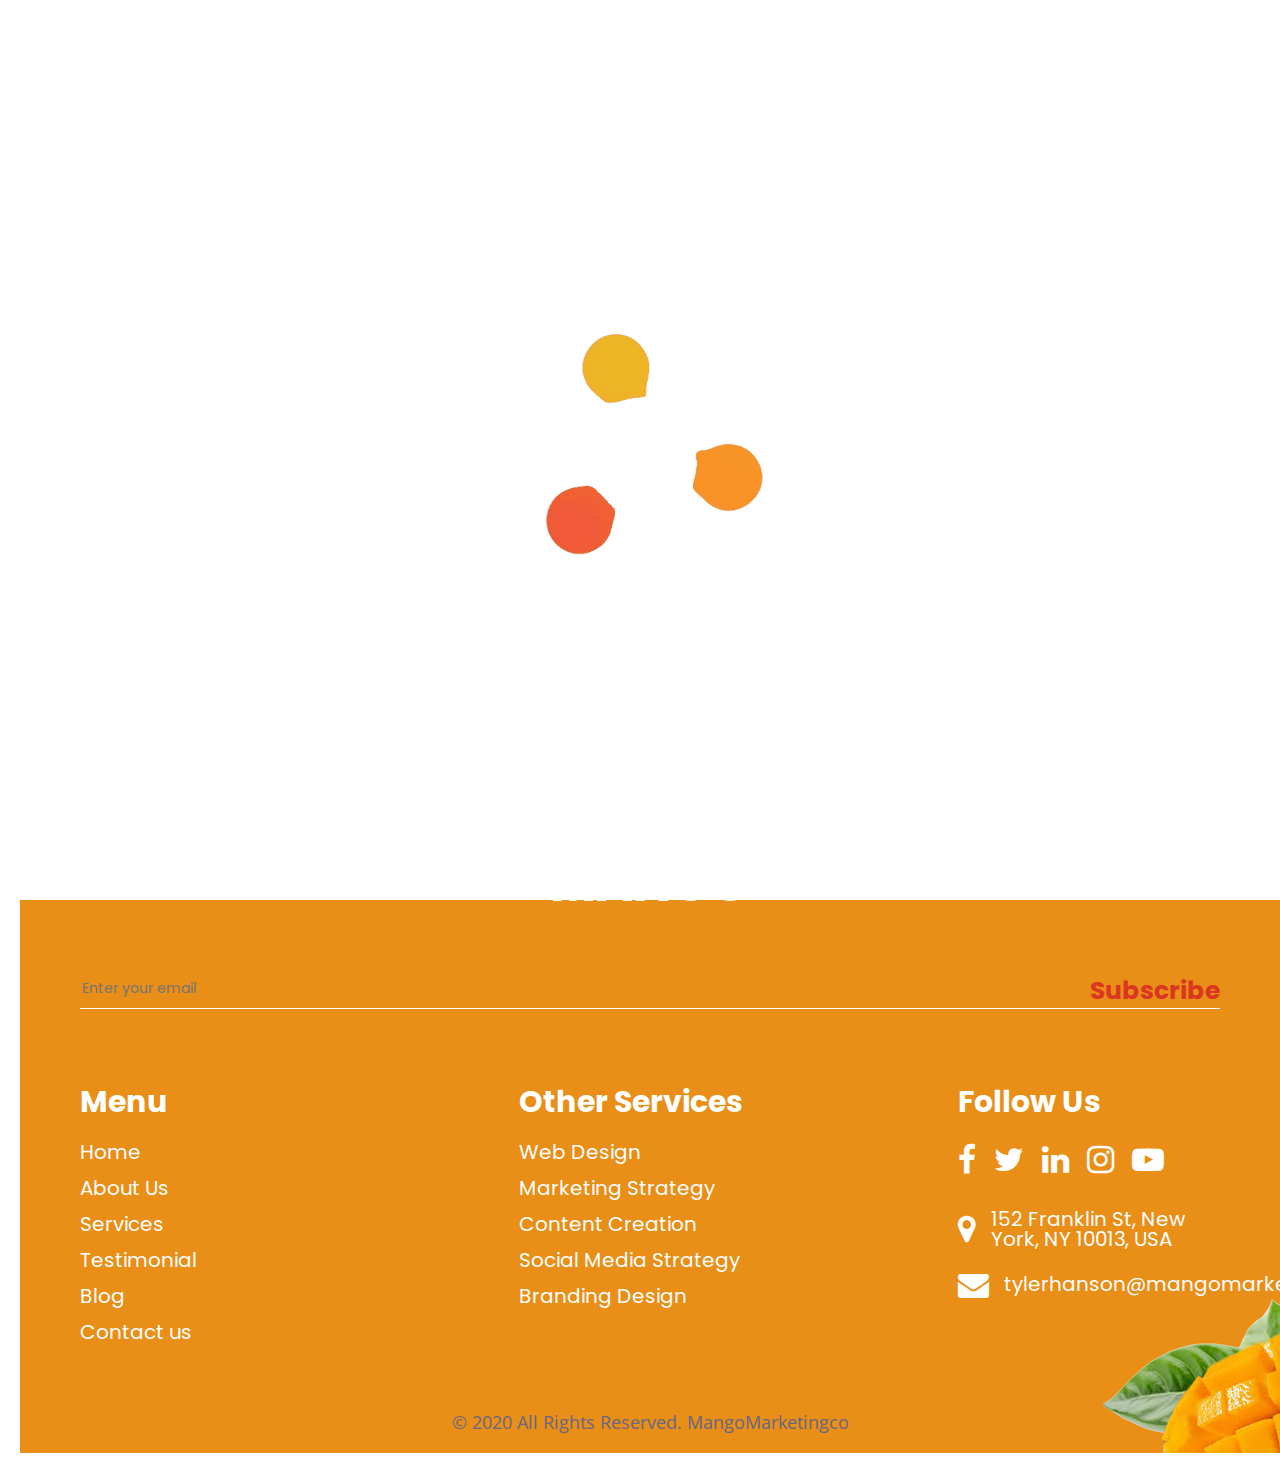
==== commit 1ee8ef3d: "change email info" ====
--- a/about.html
+++ b/about.html
@@ -91,7 +91,7 @@
                   <ul class="infomaco">
                     <li>
                       <i class="fa fa-envelope" aria-hidden="true"></i
-                      >williamstevenson@mangomarketingco.info
+                      >tylerhanson@mangomarketing.co
                     </li>
                   </ul>
                 </div>
@@ -217,7 +217,7 @@
                      </li>
                      <li>
                        <i class="fa fa-envelope" aria-hidden="true"></i
-                       ><a href="Javascript:void(0)">williamstevenson@mangomarketingco.info</a>
+                       ><a href="Javascript:void(0)">tylerhanson@mangomarketing.co</a>
                      </li>
                    </ul>
                  </div>
